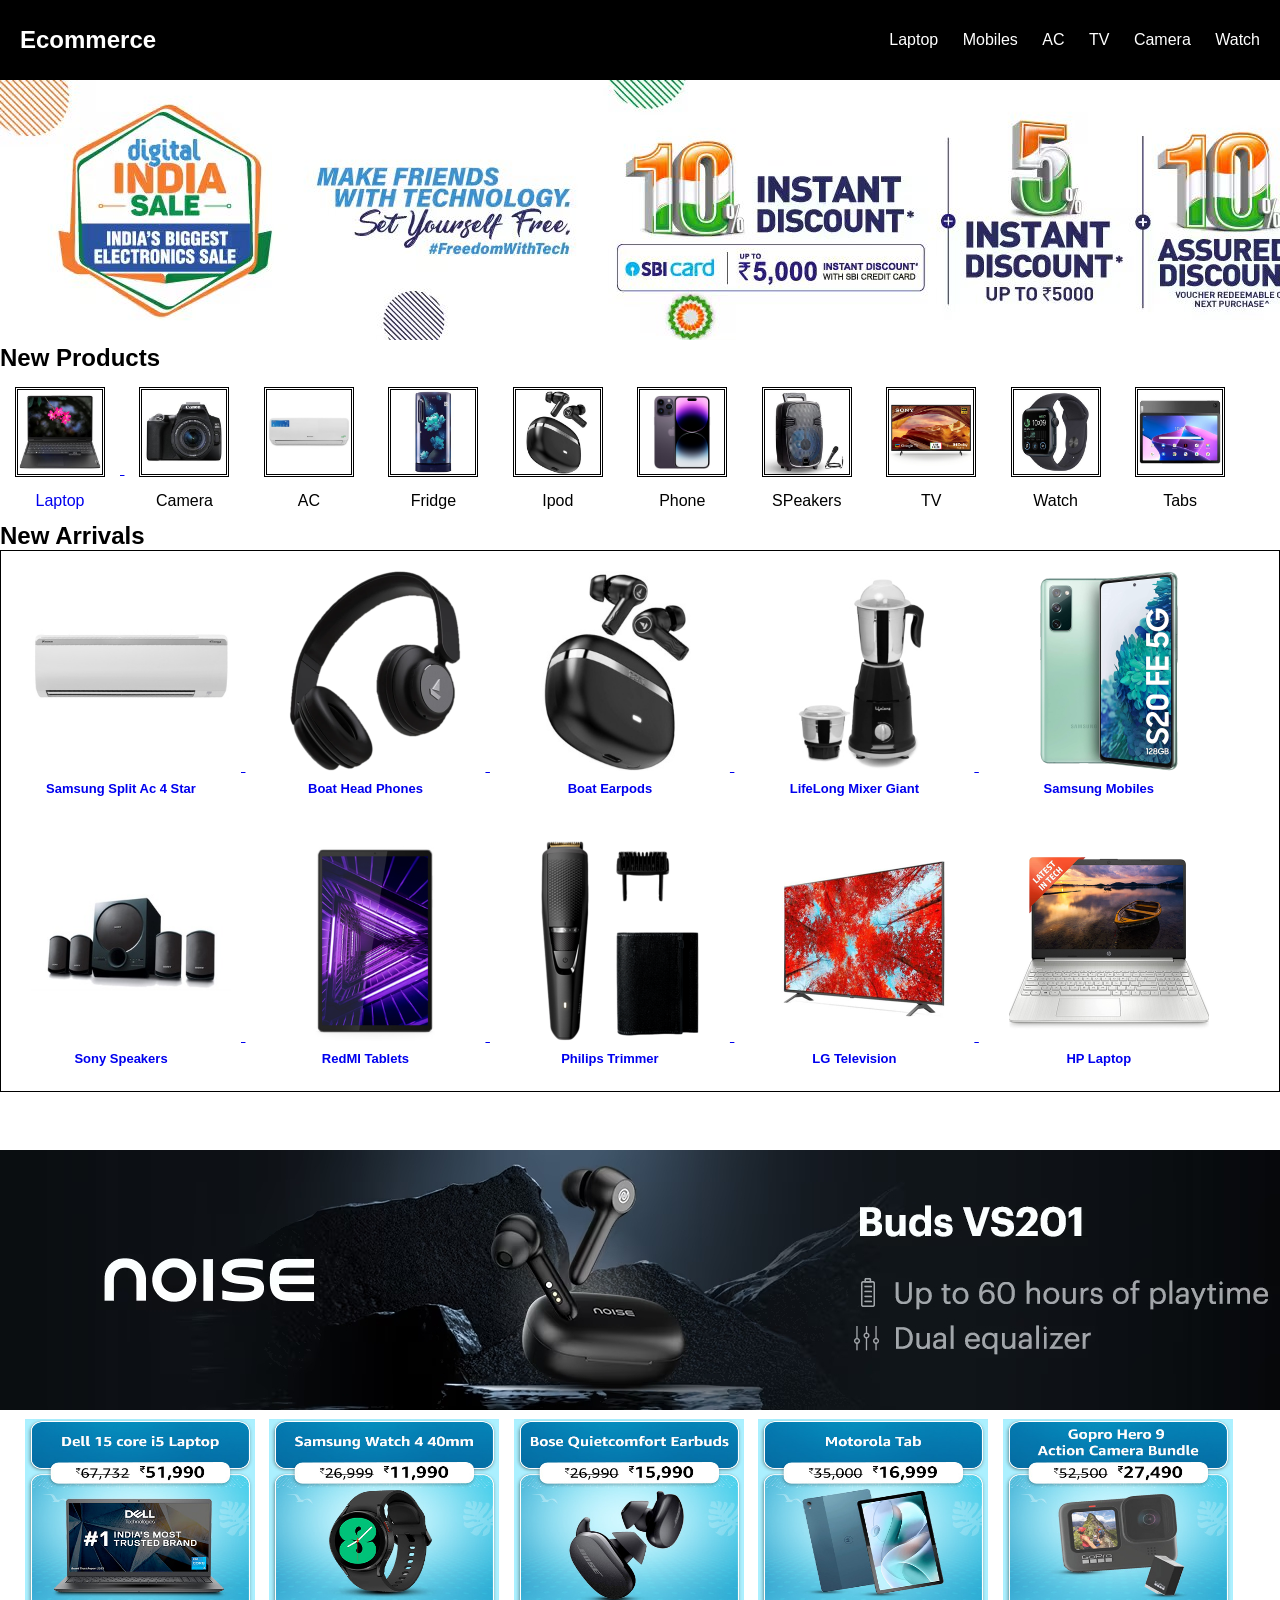
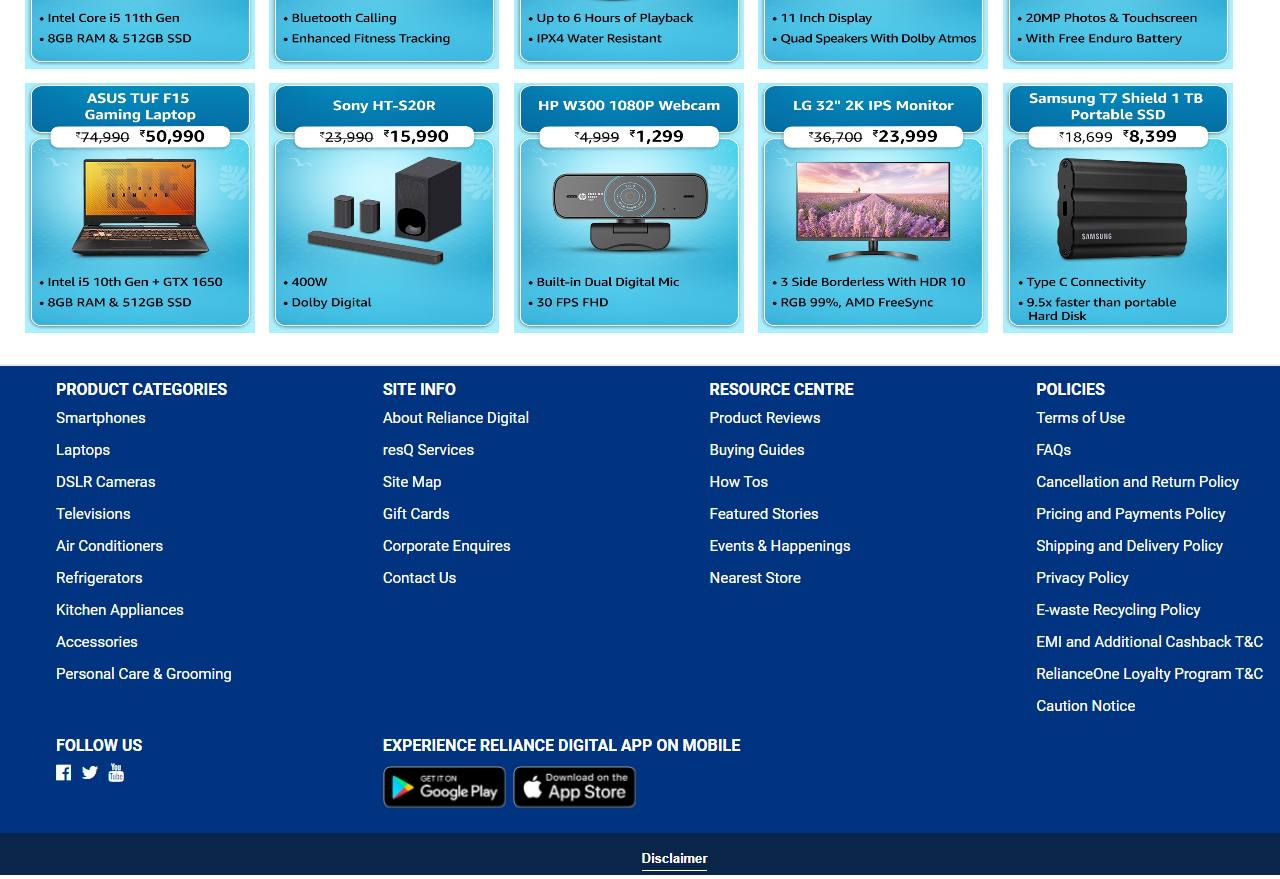
==== index.html @ 0595e2e2 "First commit" ====
<!DOCTYPE html>
<html lang="en">

<head>
    <meta charset="UTF-8">
    <meta name="viewport" content="width=device-width, initial-scale=1.0">
    <link rel="stylesheet" href="styles.css">
    <title>Ecommerce</title>
</head>

<body>

    <div class="main-section">

        <div class="navbar">
            <div class="company">
                <h2>Ecommerce</h2>
            </div>
            <div class="products">
                <ul>
                    <li>Laptop</li>
                    <li>Mobiles</li>
                    <li>AC</li>
                    <li>TV</li>
                    <li>Camera</li>
                    <li>Watch</li>
                </ul>
            </div>

        </div>
        <div class="banner-section">
            <img src="assets/Banner-1.jpg" alt="banner" />
        </div>
        <div>
            <h2>New Products</h2>
        </div>
        <div class="category-section">
            <ul>
                <a href="laptop2.html">
                <li>
                    <img src="assets/Categories/laptop.jpg" />
                    <span>Laptop</span>
                </li>
                </a>
            
                <li>
                    <img src="assets/Categories/camera.jpg" />
                    <span>Camera</span>
                </li>
            
                <li>
                    <img src="assets/Categories/Ac.jpg" />
                    <span>AC</span>
                </li>
                <li>
                    <img src="assets/Categories/fridge.jpg" />
                    <span>Fridge</span>
                </li>
                <li>
                    <img src="assets/Categories/ipods.jpg" />
                    <span>Ipod</span>
                </li>
                <li>
                    <img src="assets/Categories/phone.png" />
                    <span>Phone</span>
                </li>
                <li>
                    <img src="assets/Categories/speakers.jpg" />
                    <span>SPeakers</span>
                </li>
                <li>
                    <img src="assets/Categories/Tv.jpg" />
                    <span>TV</span>
                </li>
                <li>
                    <img src="assets/Categories/watch.jpg" />
                    <span>Watch</span>
                </li>
                <li>
                    <img src="assets/Categories/tabs.jpg" />
                    <span>Tabs</span>
                </li>
            </ul>
        </div>
        <div>
            <h2>New Arrivals</h2>
        </div>

        <div class="arrival-section">
            <div class="sub-section">
                <ul>
                    <a href="Aircondition.html">
                        <li>
                            <img src="assets/Arrival/arr-ac.jpg" alt="" />
                            <span>Samsung Split Ac 4 Star </span>
                        </li>
                    </a>
                    <a href="headphones.html">

                        <li>
                            <img src="assets/Arrival/arr-headP.png" alt="" />
                            <span>Boat Head Phones</span>
                        </li>
                    </a>
                    <a href="ipod.html">

                        <li>
                            <img src="assets/Arrival/arr-ipod.jpg" alt="" />
                            <span>Boat Earpods</span>
                        </li>
                    </a>
                    <a href="mixer.html">

                        <li>
                            <img src="assets/Arrival/arr-mixer.jpg" alt="" />
                            <span>LifeLong Mixer Giant</span>
                        </li>
                    </a>
                    <a href="mobile.html">

                        <li>
                            <img src="assets/Arrival/arr-mobile.png" alt="" />
                            <span>Samsung Mobiles </span>
                        </li>
                    </a>
                    <a href="speaker.html">

                        <li>
                            <img src="assets/Arrival/arr-speaker.jpg" alt="" />
                            <span> Sony Speakers</span>
                        </li>
                    </a>
                    <a href="tabs.html">

                        <li>
                            <img src="assets/Arrival/arr-tab.jpg" alt="" />
                            <span>RedMI Tablets</span>
                        </li>
                    </a>
                    <a href="trimmer.html">

                        <li>
                            <img src="assets/Arrival/arr-trimmer.png" alt="" />
                            <span>Philips Trimmer</span>
                        </li>
                    </a>
                    <a href="tv.html">

                        <li>
                            <img src="assets/Arrival/arr-watch.jpg" alt="" />
                            <span>LG Television</span>
                        </li>
                    </a>
                    <a href="laptop.html">

                        <li>
                            <img src="assets/Arrival/arr-laptop.png" alt="" />
                            <span>HP Laptop</span>
                        </li>
                    </a>
                </ul>

            </div>
        </div>
        <div class="banner-2">
            <img src="assets/Banner-2.jpg" alt="">
        </div>
        <div class="discount-section">
           
            <img src="assets/Discount/disc-1.jpg" alt="">
            <img src="assets/Discount/disc-2.jpg" alt="">
            <img src="assets/Discount/disc-3.jpg" alt="">
            <img src="assets/Discount/disc-4.jpg" alt="">
            <img src="assets/Discount/disc-5.jpg" alt="">
            <img src="assets/Discount/disc-6.jpg" alt="">
            <img src="assets/Discount/disc-7.jpg" alt="">
            <img src="assets/Discount/disc-8.jpg" alt="">
            <img src="assets/Discount/disc-9.jpg" alt="">
            <img src="assets/Discount/disc-10.jpg" alt="">
        </div>
        <div class="footer">
            <img src="assets/footer.png" alt="">
        </div>
    </div>


</body>

</html>
---- styles.css ----
* {
    margin: 0;
    padding: 0;
    box-sizing: border-box;
    font-family: sans-serif;
}

.navbar {
    width: 100%;
    height: 80px;
    background-color: black;
}

.banner-section {
    width: 200%;
    
}

.category-section {
    width: 100%;
    height: 150px;
}

.arrival-section {
    width: 100%;
    height: 150px;
}

.discount-section {
    width: 106%;
    height: 150px;
}

.category-section ul li {
    list-style: none;
    display: inline-flex;
    width: 90px;
    height: 90px;
    justify-content: center;
    align-items: center;
    margin: 15px;
    border: 3px double black;
    flex-direction: column;
}

.category-section ul {
    position: relative;
}

.category-section span {
    position: absolute;
    top: 120px;
}

.category-section ul li img {
    width: 100%;
}

.arrival-section ul li {
    list-style: none;
    display: inline-flex;
    width: 200px;
    height: 200px;
    margin: 20px;
    margin-bottom: 50px;
    flex-direction: column;
}

.arrival-section ul li span {
    font-size: small;
    text-align: center;
    margin-top: 10px;
    font-weight: bold;
}

.sub-section ul li:hover {
    transform: scale(1.2);
}

.category-section li:hover {
    transform: scale(1.2);
}

.sub-section ul li img {
    width: 100%;
    margin-left: 10px;
}

.sub-section {
    border: 1px solid black;
}

.banner-2 {
    position: relative;
    top: 450px;
}

.discount-section {
    position: relative;
    top: 450px;
    padding-left: 20px;
}


.discount-section img {
    width: 230px;
    height: 250px;
    margin: 5px;
}
.footer {
    width: 100%;
    min-width: 100vw;
    position: relative;
    top: 850px;
}

.category-section ul li {
    flex-direction: column;
}

.navbar {
    display: flex;
    justify-content: space-between;
    align-items: center;
    color: white;
}

.company h2 {
    margin-left: 20px;
}

.products ul li {
    display: inline-flex;
    list-style: none;
    margin-right: 20px;
}

.product-detail {
    display: flex;
}

.pro-left {
    width: 100%;
    max-width: 50%;
    border: 1px solid black;
}

.pro-left img {
    width: 500px;
    height: 500px;
    padding-left: 50px;
}

.pro-right {
    width: 100%;
    max-width: 50%;
    border: 1px solid black;
}

.pro-right h4 {
    padding: 20px;
}

.pro-right ul li {
    list-style: none;
    margin: 20px;
}

.pro-button {
    width: 100%;
}

.addBtn,
.buyBtn {
    width: 10rem;
    height: 3rem;
    margin: 10px;
}

.addBtn {
    background-color: orangered;
    color: white;
}

.buyBtn {
    background-color: aquamarine;
}
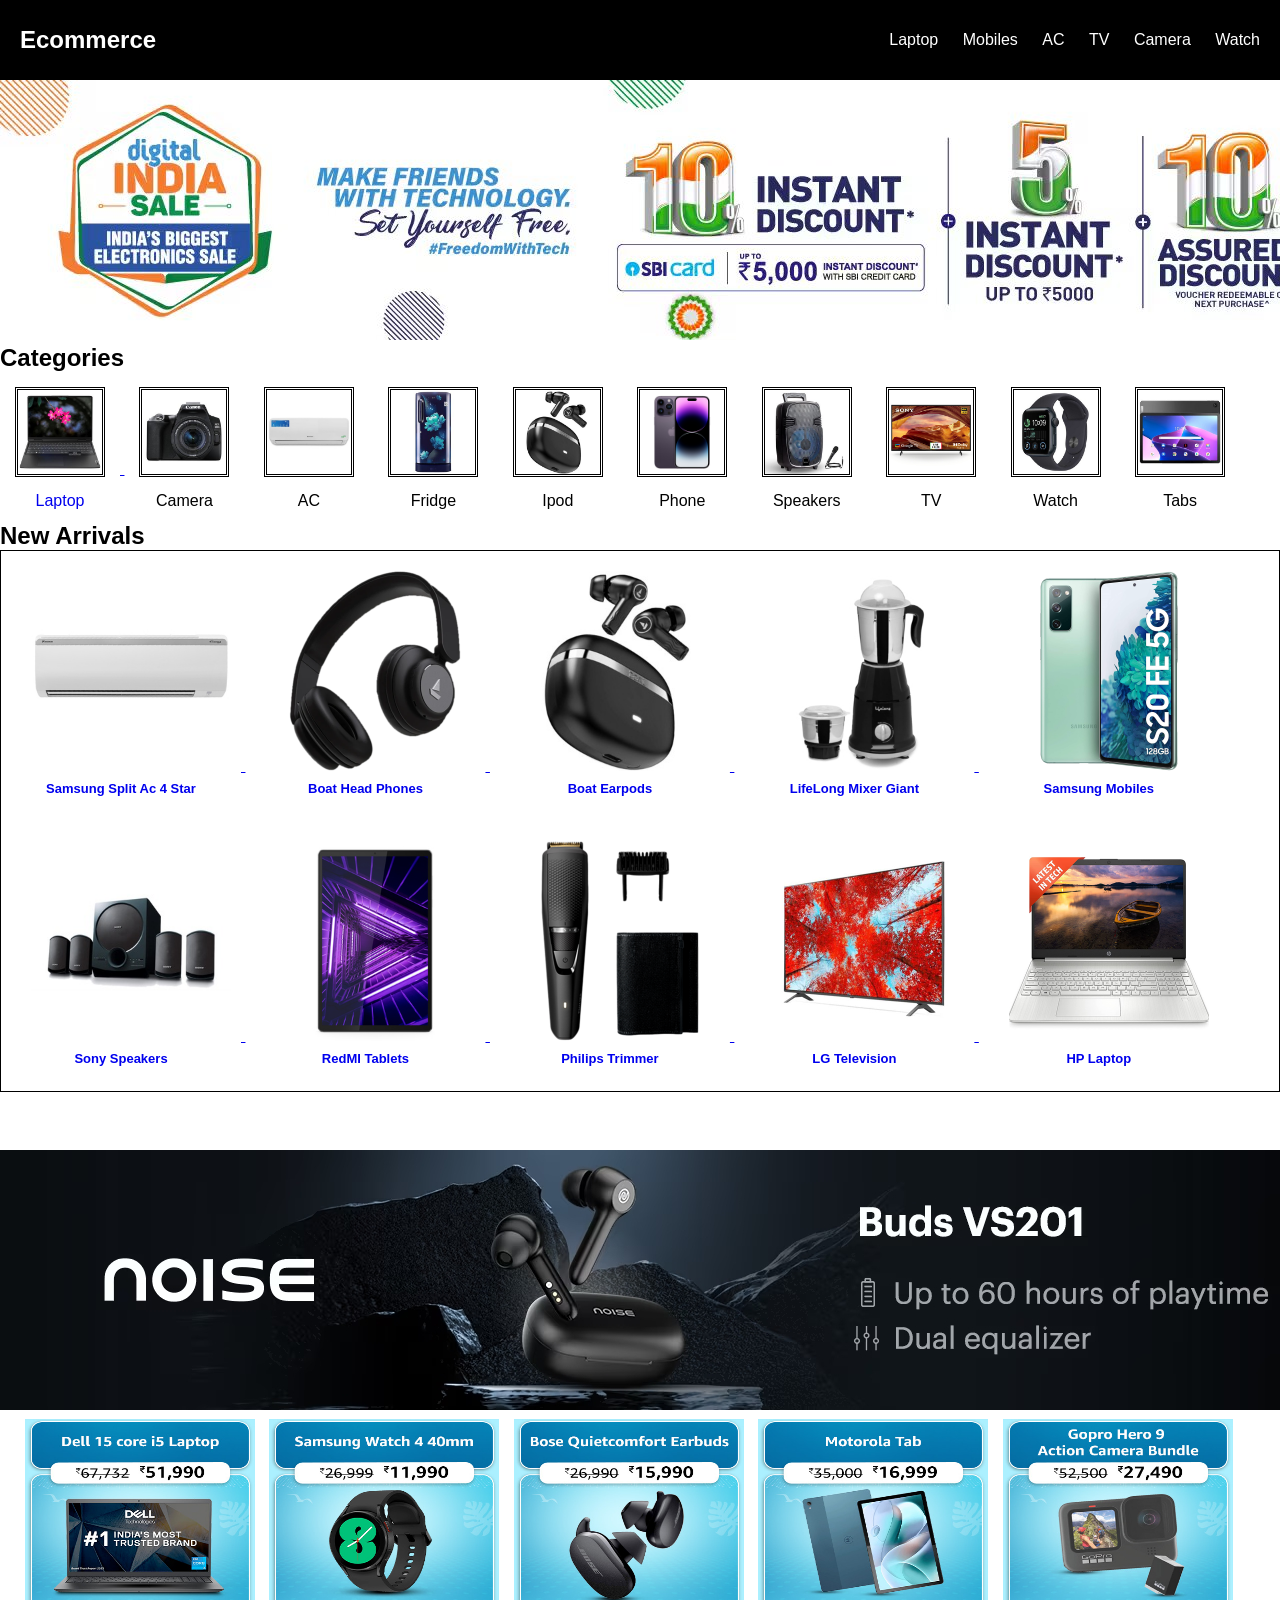
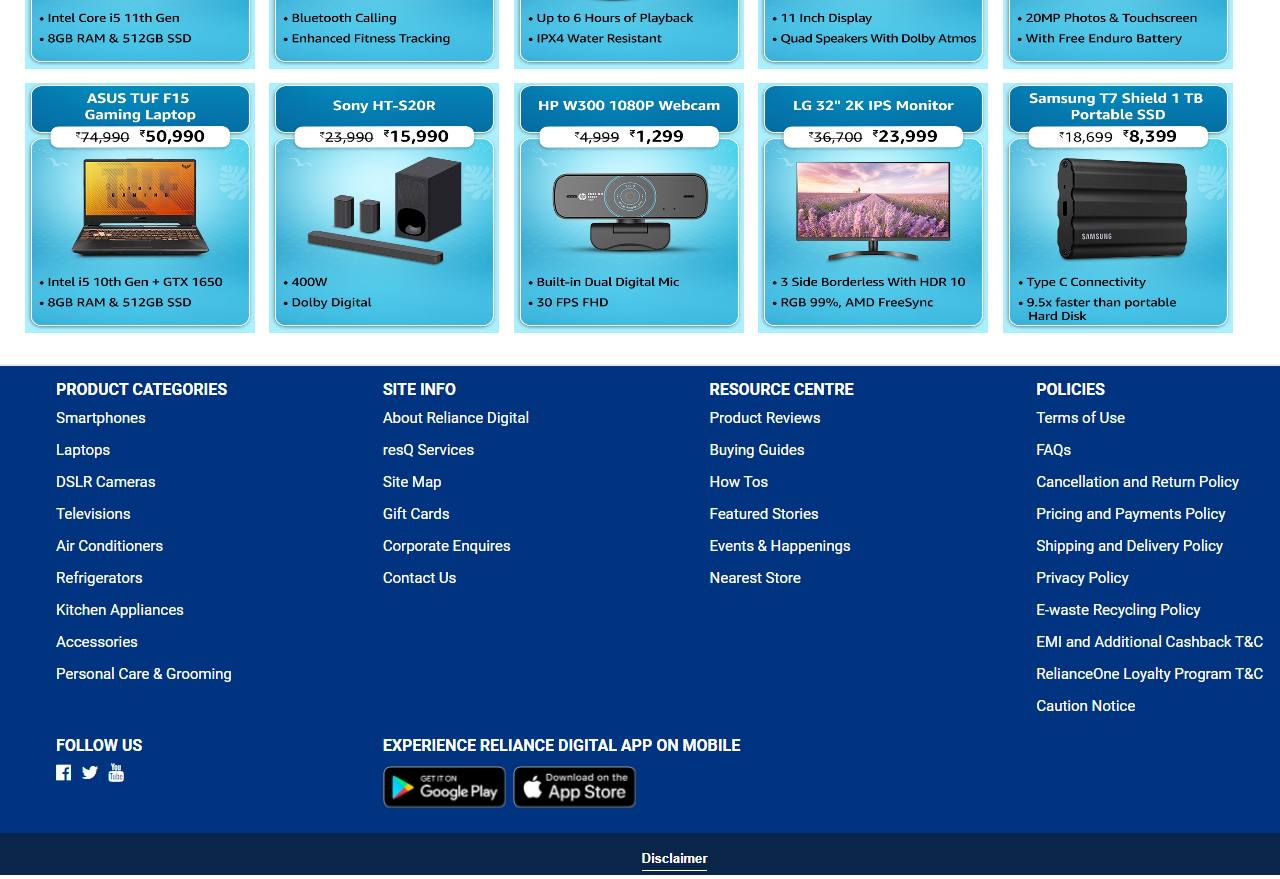
==== commit 9a5c3373: "added new file" ====
--- a/index.html
+++ b/index.html
@@ -29,55 +29,55 @@
 
         </div>
         <div class="banner-section">
-            <img src="assets/Banner-1.jpg" alt="banner" />
+            <img src="Image Sections/Banner Images/TopBanner.jpg" alt="banner" />
         </div>
         <div>
-            <h2>New Products</h2>
+            <h2>Categories</h2>
         </div>
         <div class="category-section">
             <ul>
-                <a href="laptop2.html">
+                <a href="laptops.html">
                 <li>
-                    <img src="assets/Categories/laptop.jpg" />
+                    <img src="Image Sections/Categories Images/laptop.jpg" />
                     <span>Laptop</span>
                 </li>
                 </a>
             
                 <li>
-                    <img src="assets/Categories/camera.jpg" />
+                    <img src="Image Sections/Categories Images/camera.jpg" />
                     <span>Camera</span>
                 </li>
             
                 <li>
-                    <img src="assets/Categories/Ac.jpg" />
+                    <img src="Image Sections/Categories Images/Ac.jpg" />
                     <span>AC</span>
                 </li>
                 <li>
-                    <img src="assets/Categories/fridge.jpg" />
+                    <img src="Image Sections/Categories Images/fridge.jpg" />
                     <span>Fridge</span>
                 </li>
                 <li>
-                    <img src="assets/Categories/ipods.jpg" />
+                    <img src="Image Sections/Categories Images/ipods.jpg" />
                     <span>Ipod</span>
                 </li>
                 <li>
-                    <img src="assets/Categories/phone.png" />
+                    <img src="Image Sections/Categories Images/phone.png" />
                     <span>Phone</span>
                 </li>
                 <li>
-                    <img src="assets/Categories/speakers.jpg" />
-                    <span>SPeakers</span>
+                    <img src="Image Sections/Categories Images/speakers.jpg" />
+                    <span>Speakers</span>
                 </li>
                 <li>
-                    <img src="assets/Categories/Tv.jpg" />
+                    <img src="Image Sections/Categories Images/Tv.jpg" />
                     <span>TV</span>
                 </li>
                 <li>
-                    <img src="assets/Categories/watch.jpg" />
+                    <img src="Image Sections/Categories Images/watch.jpg" />
                     <span>Watch</span>
                 </li>
                 <li>
-                    <img src="assets/Categories/tabs.jpg" />
+                    <img src="Image Sections/Categories Images/tabs.jpg" />
                     <span>Tabs</span>
                 </li>
             </ul>
@@ -91,70 +91,70 @@
                 <ul>
                     <a href="Aircondition.html">
                         <li>
-                            <img src="assets/Arrival/arr-ac.jpg" alt="" />
+                            <img src="Image Sections/New Arrival Images/AC.jpg" alt="" />
                             <span>Samsung Split Ac 4 Star </span>
                         </li>
                     </a>
                     <a href="headphones.html">
 
                         <li>
-                            <img src="assets/Arrival/arr-headP.png" alt="" />
+                            <img src="Image Sections/New Arrival Images/headphones.png" alt="" />
                             <span>Boat Head Phones</span>
                         </li>
                     </a>
                     <a href="ipod.html">
 
                         <li>
-                            <img src="assets/Arrival/arr-ipod.jpg" alt="" />
+                            <img src="Image Sections/New Arrival Images/earpods.jpg" alt="" />
                             <span>Boat Earpods</span>
                         </li>
                     </a>
                     <a href="mixer.html">
 
                         <li>
-                            <img src="assets/Arrival/arr-mixer.jpg" alt="" />
+                            <img src="Image Sections/New Arrival Images/mixer.jpg" alt="" />
                             <span>LifeLong Mixer Giant</span>
                         </li>
                     </a>
                     <a href="mobile.html">
 
                         <li>
-                            <img src="assets/Arrival/arr-mobile.png" alt="" />
+                            <img src="Image Sections/New Arrival Images/mobile.png" alt="" />
                             <span>Samsung Mobiles </span>
                         </li>
                     </a>
                     <a href="speaker.html">
 
                         <li>
-                            <img src="assets/Arrival/arr-speaker.jpg" alt="" />
+                            <img src="Image Sections/New Arrival Images/speakers.jpg" alt="" />
                             <span> Sony Speakers</span>
                         </li>
                     </a>
                     <a href="tabs.html">
 
                         <li>
-                            <img src="assets/Arrival/arr-tab.jpg" alt="" />
+                            <img src="Image Sections/New Arrival Images/tab.jpg" alt="" />
                             <span>RedMI Tablets</span>
                         </li>
                     </a>
                     <a href="trimmer.html">
 
                         <li>
-                            <img src="assets/Arrival/arr-trimmer.png" alt="" />
+                            <img src="Image Sections/New Arrival Images/trimmer.png" alt="" />
                             <span>Philips Trimmer</span>
                         </li>
                     </a>
                     <a href="tv.html">
 
                         <li>
-                            <img src="assets/Arrival/arr-watch.jpg" alt="" />
+                            <img src="Image Sections/New Arrival Images/TV.jpg" alt="" />
                             <span>LG Television</span>
                         </li>
                     </a>
                     <a href="laptop.html">
 
                         <li>
-                            <img src="assets/Arrival/arr-laptop.png" alt="" />
+                            <img src="Image Sections/New Arrival Images/laptop.png" alt="" />
                             <span>HP Laptop</span>
                         </li>
                     </a>
@@ -163,23 +163,23 @@
             </div>
         </div>
         <div class="banner-2">
-            <img src="assets/Banner-2.jpg" alt="">
+            <img src="Image Sections/Banner Images/BottomBanner.jpg" alt="">
         </div>
         <div class="discount-section">
            
-            <img src="assets/Discount/disc-1.jpg" alt="">
-            <img src="assets/Discount/disc-2.jpg" alt="">
-            <img src="assets/Discount/disc-3.jpg" alt="">
-            <img src="assets/Discount/disc-4.jpg" alt="">
-            <img src="assets/Discount/disc-5.jpg" alt="">
-            <img src="assets/Discount/disc-6.jpg" alt="">
-            <img src="assets/Discount/disc-7.jpg" alt="">
-            <img src="assets/Discount/disc-8.jpg" alt="">
-            <img src="assets/Discount/disc-9.jpg" alt="">
-            <img src="assets/Discount/disc-10.jpg" alt="">
+            <img src="Image Sections/Discount Images/disc-1.jpg" alt="">
+            <img src="Image Sections/Discount Images/disc-2.jpg" alt="">
+            <img src="Image Sections/Discount Images/disc-3.jpg" alt="">
+            <img src="Image Sections/Discount Images/disc-4.jpg" alt="">
+            <img src="Image Sections/Discount Images/disc-5.jpg" alt="">
+            <img src="Image Sections/Discount Images/disc-6.jpg" alt="">
+            <img src="Image Sections/Discount Images/disc-7.jpg" alt="">
+            <img src="Image Sections/Discount Images/disc-8.jpg".jpg" alt="">
+            <img src="Image Sections/Discount Images/disc-9.jpg" alt="">
+            <img src="Image Sections/Discount Images/disc-10.jpg" alt="">
         </div>
         <div class="footer">
-            <img src="assets/footer.png" alt="">
+            <img src="Image Sections/Banner Images/footer.png".png" alt="">
         </div>
     </div>
 
--- a/styles.css
+++ b/styles.css
@@ -170,18 +170,19 @@
     width: 100%;
 }
 
-.addBtn,
+
 .buyBtn {
     width: 10rem;
     height: 3rem;
     margin: 10px;
 }
 
-.addBtn {
-    background-color: orangered;
-    color: white;
-}
+
 
 .buyBtn {
     background-color: aquamarine;
-}+}
+.cart-btn {    
+    background-color: rgb(255, 0, 0); 
+    color: rgb(255, 255, 255)  
+  }
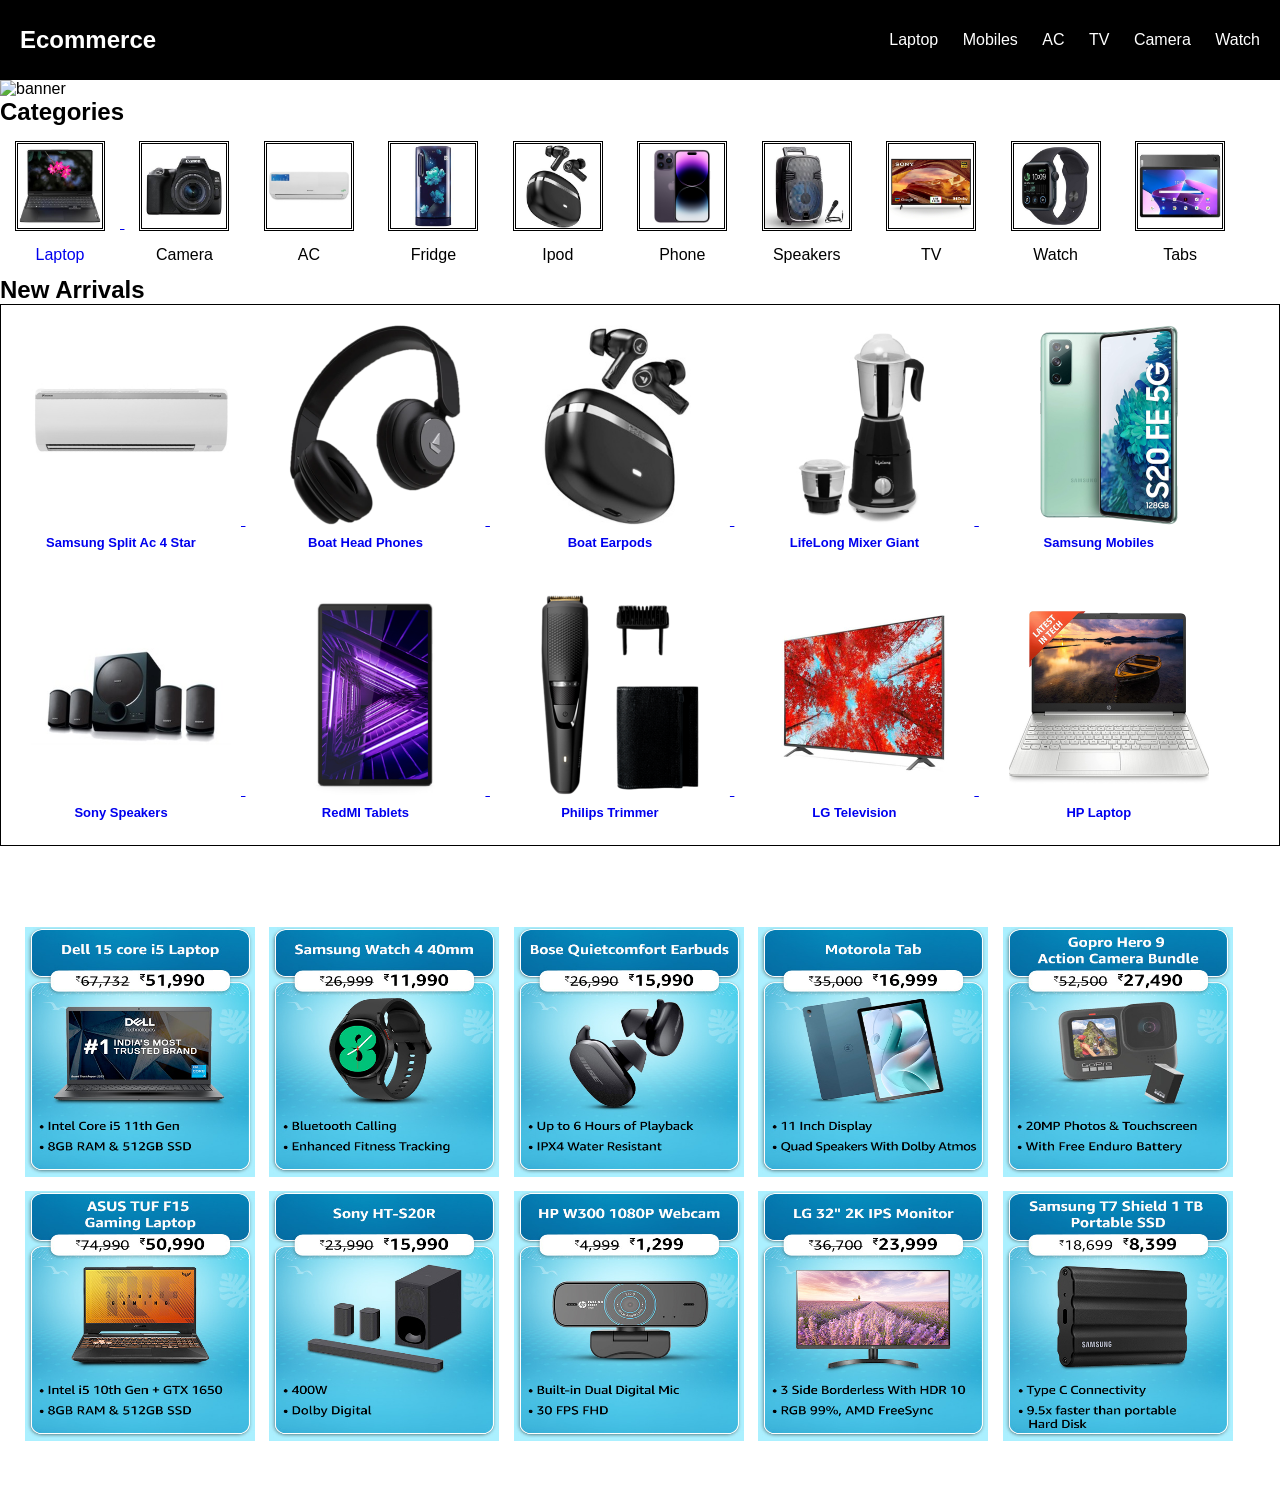
==== commit 4ae4b6c3: "added new file" ====
--- a/index.html
+++ b/index.html
@@ -57,7 +57,7 @@
                     <span>Fridge</span>
                 </li>
                 <li>
-                    <img src="Image Sections/Categories Images/ipods.jpg" />
+                    <img src="Image Sections/Categories Images/earpods.jpg" />
                     <span>Ipod</span>
                 </li>
                 <li>
@@ -89,7 +89,7 @@
         <div class="arrival-section">
             <div class="sub-section">
                 <ul>
-                    <a href="Aircondition.html">
+                    <a href="AirConditioner.html">
                         <li>
                             <img src="Image Sections/New Arrival Images/AC.jpg" alt="" />
                             <span>Samsung Split Ac 4 Star </span>
@@ -102,7 +102,7 @@
                             <span>Boat Head Phones</span>
                         </li>
                     </a>
-                    <a href="ipod.html">
+                    <a href="earpods.html">
 
                         <li>
                             <img src="Image Sections/New Arrival Images/earpods.jpg" alt="" />
@@ -174,12 +174,12 @@
             <img src="Image Sections/Discount Images/disc-5.jpg" alt="">
             <img src="Image Sections/Discount Images/disc-6.jpg" alt="">
             <img src="Image Sections/Discount Images/disc-7.jpg" alt="">
-            <img src="Image Sections/Discount Images/disc-8.jpg".jpg" alt="">
+            <img src="Image Sections/Discount Images/disc-8.jpg".jpg alt="">
             <img src="Image Sections/Discount Images/disc-9.jpg" alt="">
             <img src="Image Sections/Discount Images/disc-10.jpg" alt="">
         </div>
         <div class="footer">
-            <img src="Image Sections/Banner Images/footer.png".png" alt="">
+            <img src="Image Sections/Banner Images/footer.png".png alt="">
         </div>
     </div>
 
